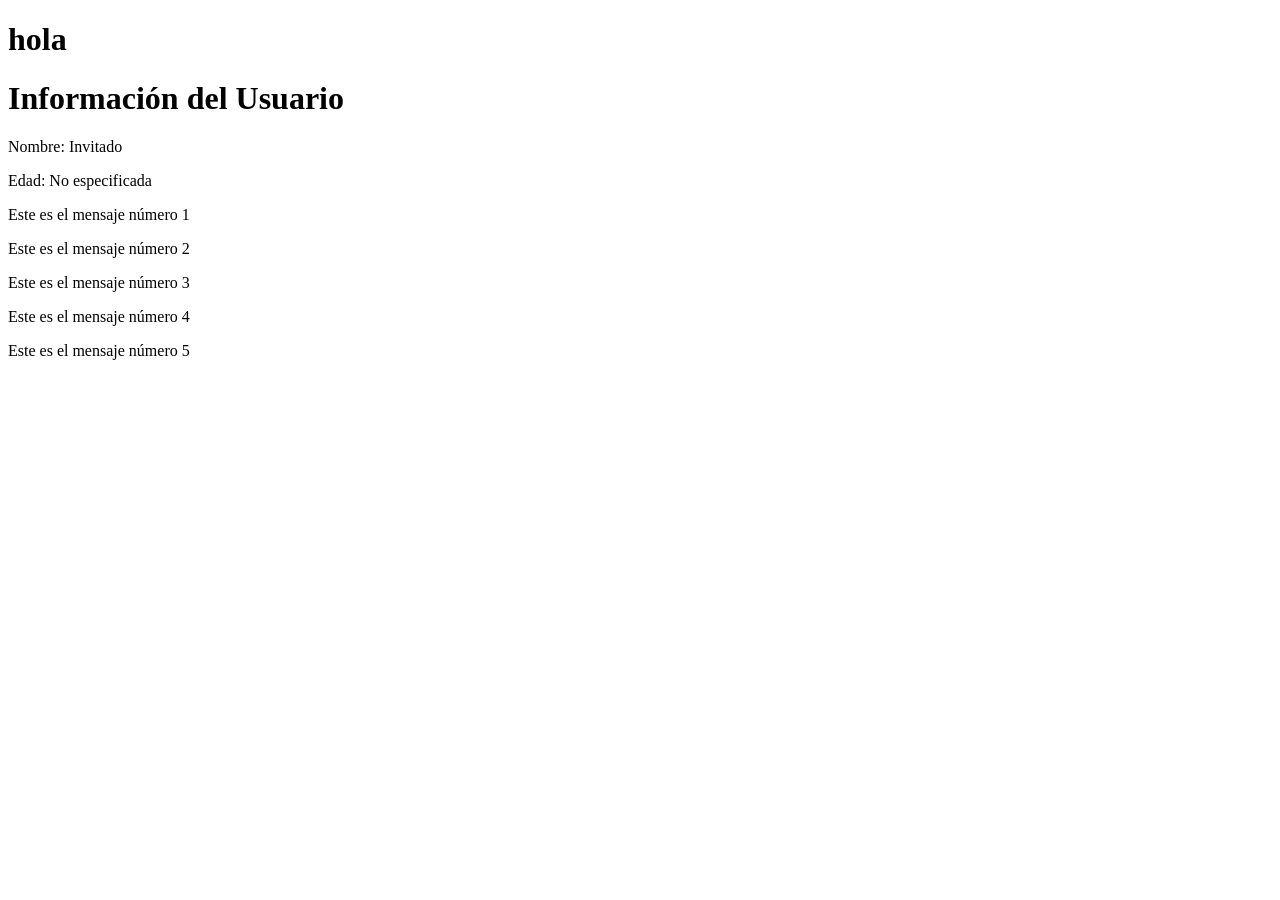
==== introduccionJS.html @ 73b676ff "ejemplo js" ====
<!DOCTYPE html>
<html lang="en">

<head>
    <meta charset="UTF-8">
    <meta name="viewport" content="width=device-width, initial-scale=1.0">
    <script src="ejemplo.js" defer></script>
    <title>Document</title>
</head>

<body>
    <h1> hola</h1>
    <div id="datos"></div>
</body>

</html>
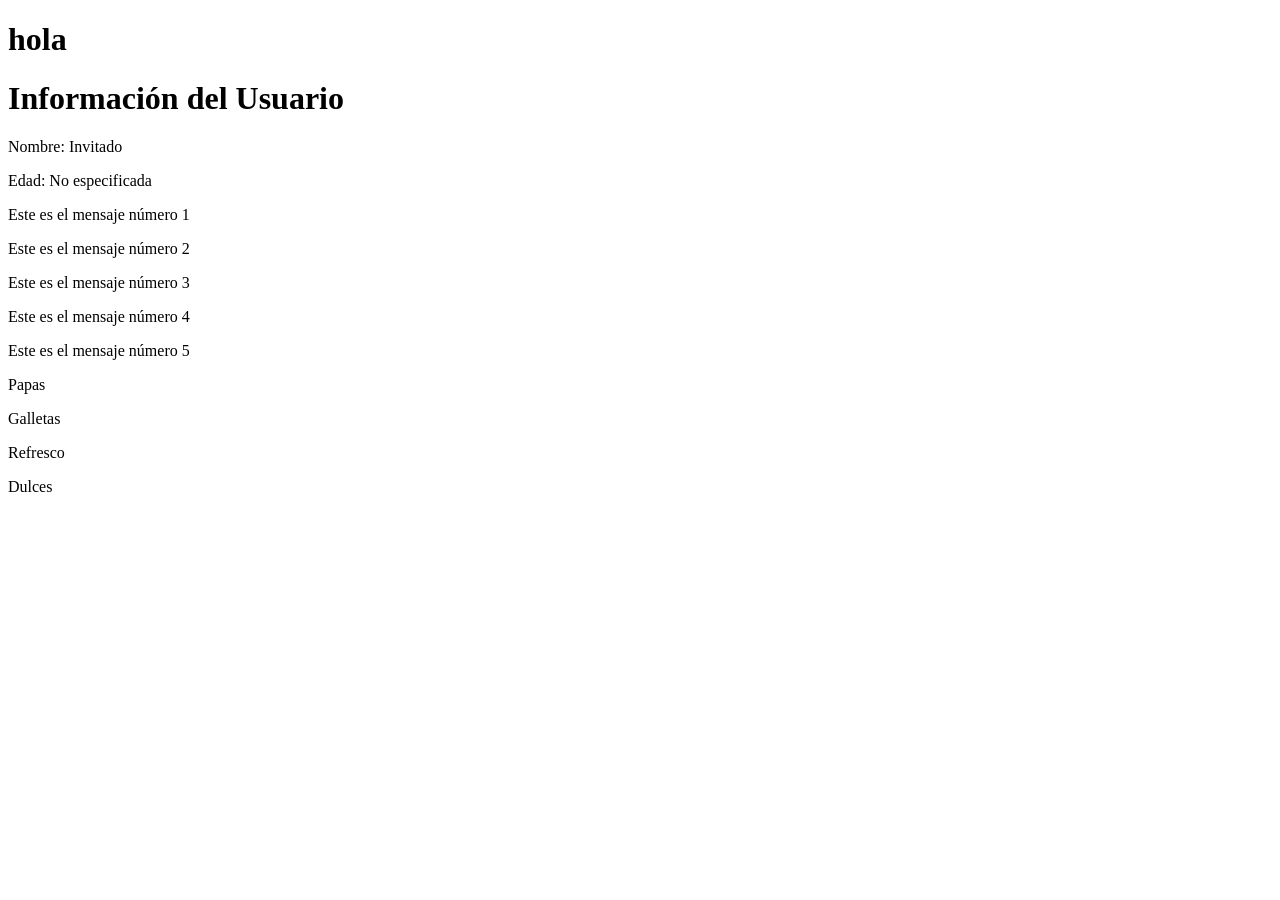
==== commit 93965bdb: "guardado el js" ====
--- a/introduccionJS.html
+++ b/introduccionJS.html
@@ -11,6 +11,7 @@
 <body>
     <h1> hola</h1>
     <div id="datos"></div>
+    <div id="lista"></div>
 </body>
 
 </html>
